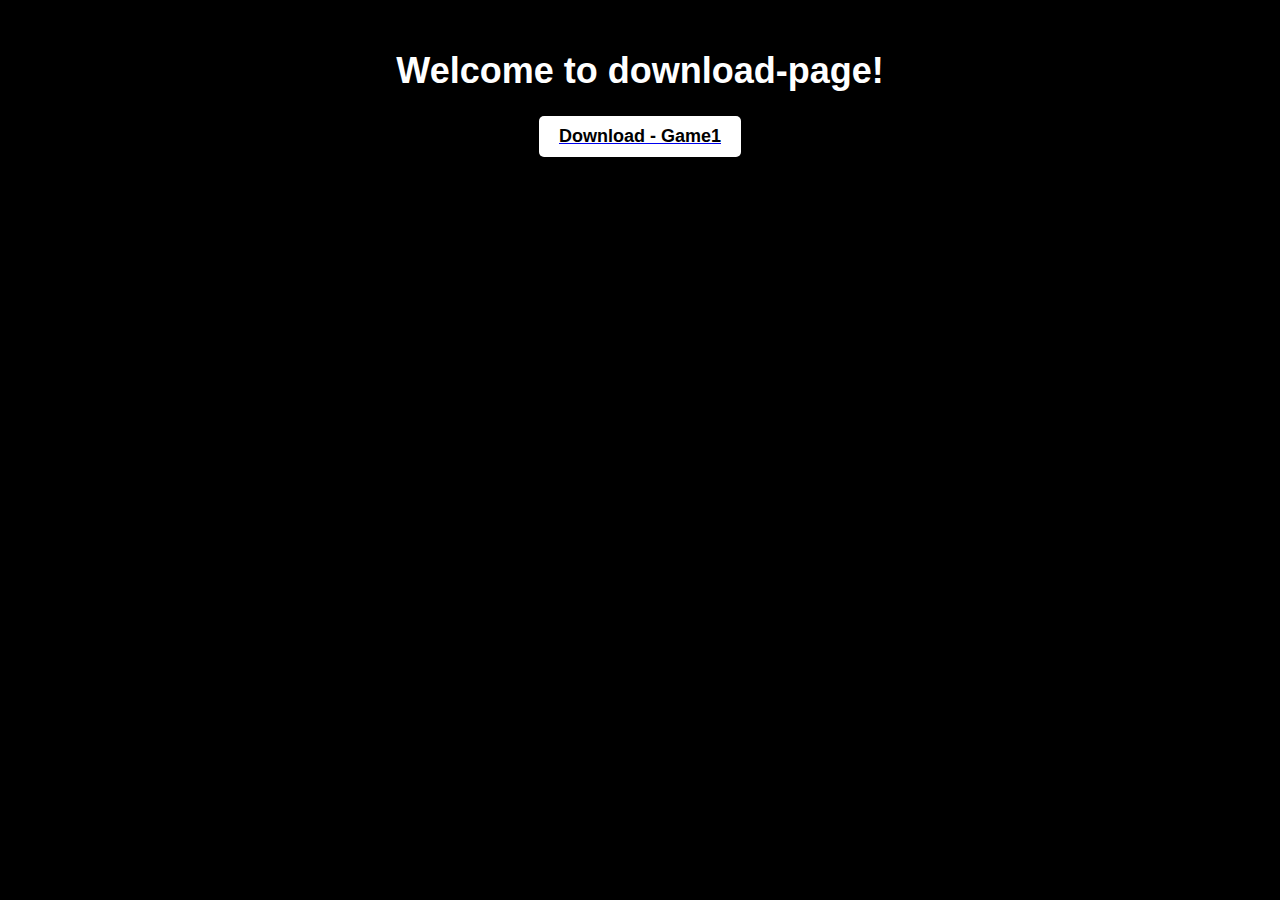
==== games.html @ 1c827bda "Add files via upload" ====
<!DOCTYPE html>
<html>
<head>
	<title>Games - Fronout Line</title>
    <link rel="shortcut icon" href="obj/favicon.ico"/>
	<link rel="stylesheet" type="text/css" href="css/style.css">
</head>
<body>
    <h1>Welcome to download-page!</h1>
    <a href="file/Game1.zip"><button>Download - Game1</button></a>
</body>
</html>
---- css/style.css ----
body {
    background-color: #000000;
    color: #ffffff;
    font-family: Arial, sans-serif;
  }
  
  h1 {
    color: #ffffff;
    font-size: 36px;
    text-align: center;
    margin-top: 50px;
  }

  p {
	font-size: 20px;
	color: rgb(255, 255, 255);
    text-align: center;
    margin-top: 50px;
  }

  button {
    background-color: #ffffff;
    color: #000000;
    font-size: 18px;
    font-weight: bold;
    padding: 10px 20px;
    border: none;
    border-radius: 5px;
    cursor: pointer;
    display: block;
    margin: 0 auto;
  }
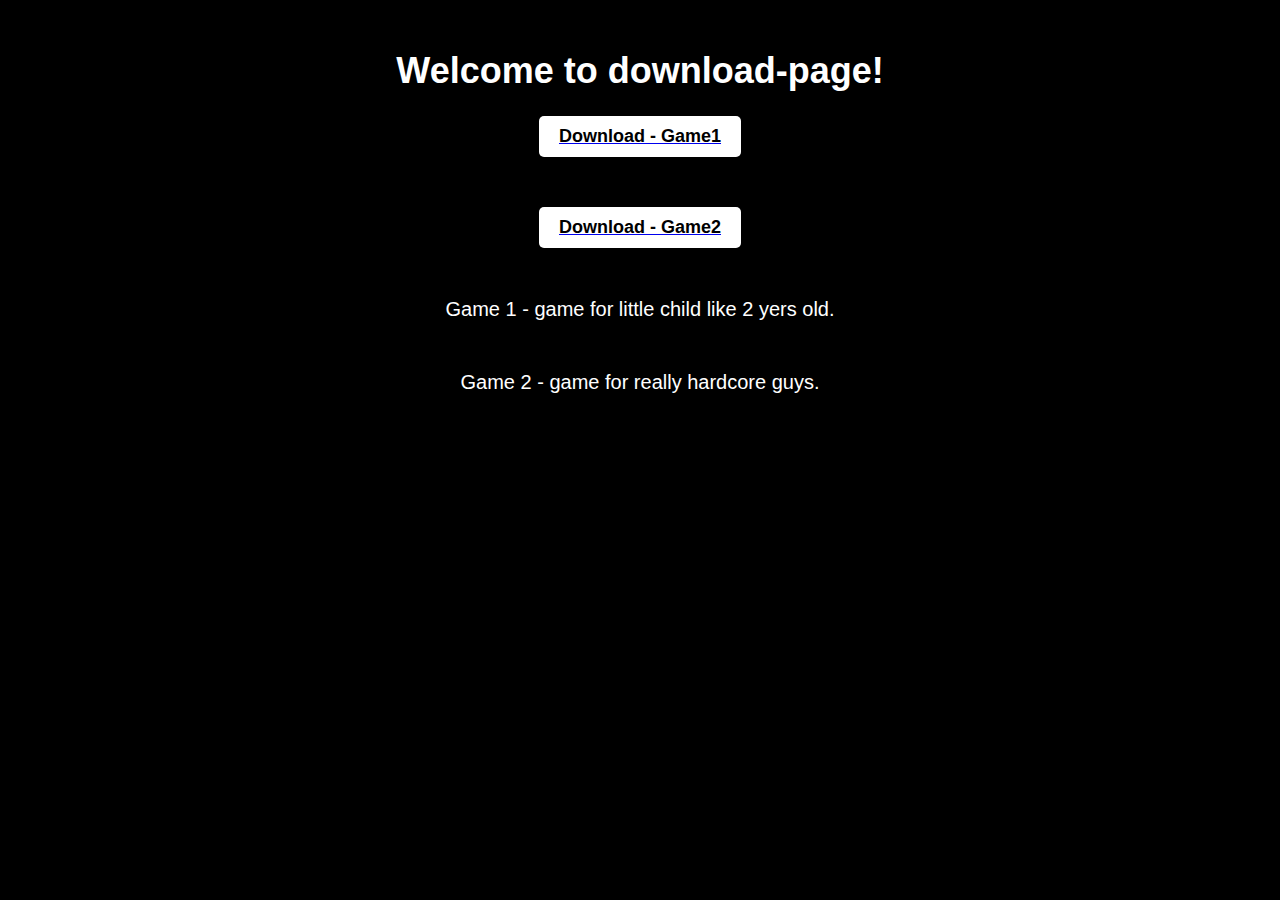
==== commit 21aeb35b: "Create games.html" ====
--- a/games.html
+++ b/games.html
@@ -8,5 +8,12 @@
 <body>
     <h1>Welcome to download-page!</h1>
     <a href="file/Game1.zip"><button>Download - Game1</button></a>
+    <p></p>
+    <p></p>
+    <a href="file/Game2.zip"><button>Download - Game2</button></a>
+    <p></p>
+    <p></p>
+    <p>Game 1 - game for little child like 2 yers old.</p>
+    <p>Game 2 - game for really hardcore guys.</p>
 </body>
 </html>
